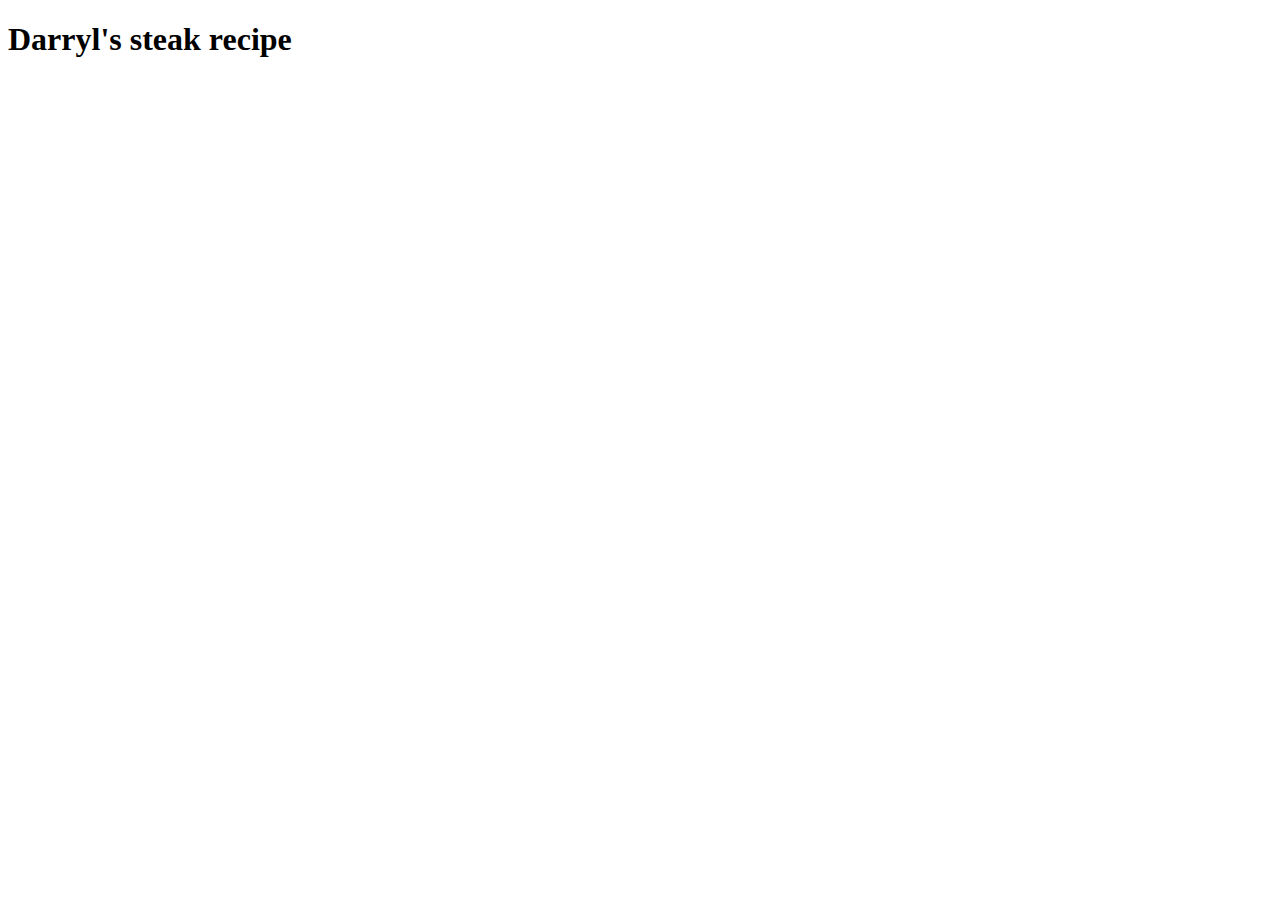
==== recipes/Darryl.html @ 82d58b46 "add recipes/ git" ====
<!DOCTYPE html>
<html lang="en">
<head>
    <meta charset="UTF-8">
    <meta http-equiv="X-UA-Compatible" content="IE=edge">
    <meta name="viewport" content="width=device-width, initial-scale=1.0">
    <title>Darryl's recipe</title>
</head>
<body>
    <H1>Darryl's steak recipe</H1>
</body>
</html>
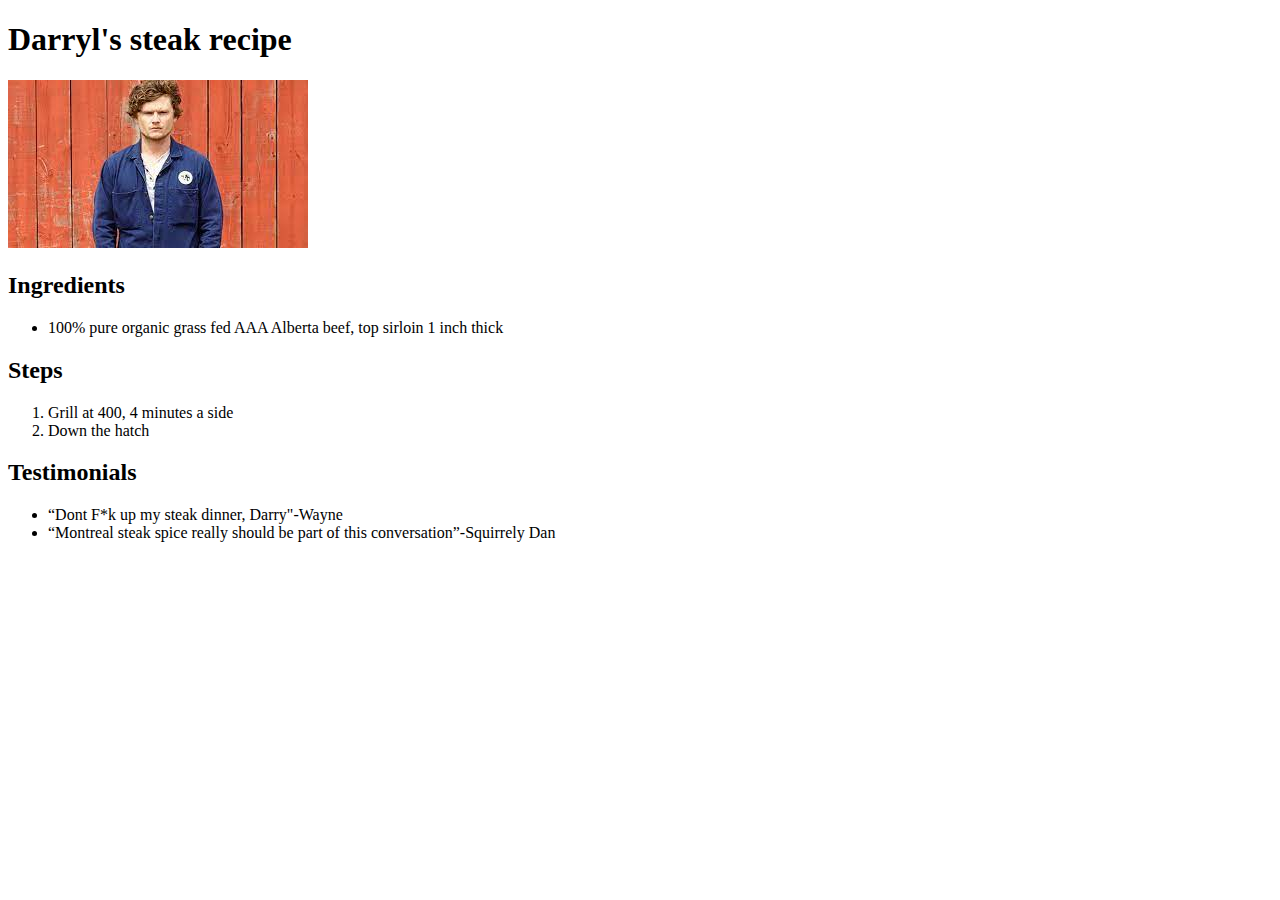
==== commit 85e592a8: "added recipes to both Darryl and Wayne" ====
--- a/recipes/Darryl.html
+++ b/recipes/Darryl.html
@@ -8,5 +8,20 @@
 </head>
 <body>
     <H1>Darryl's steak recipe</H1>
+    <img src="images/images/darryl.jpg" alt="An image of Darryl">
+    <h2>Ingredients</h2>
+    <ul>
+        <li>100% pure organic grass fed AAA Alberta beef, top sirloin 1 inch thick</li>
+    </ul>
+    <h2>Steps</h2>
+      <ol>
+    <li>Grill at 400, 4 minutes a side</li>
+    <li>Down the hatch</li>
+     </ol>
+    <h2>Testimonials</h2>
+     <ul>
+      <li>“Dont F*k up my steak dinner, Darry"-Wayne</li>
+      <li> “Montreal steak spice really should be part of this conversation”-Squirrely Dan</li>
+     </ul>
 </body>
 </html>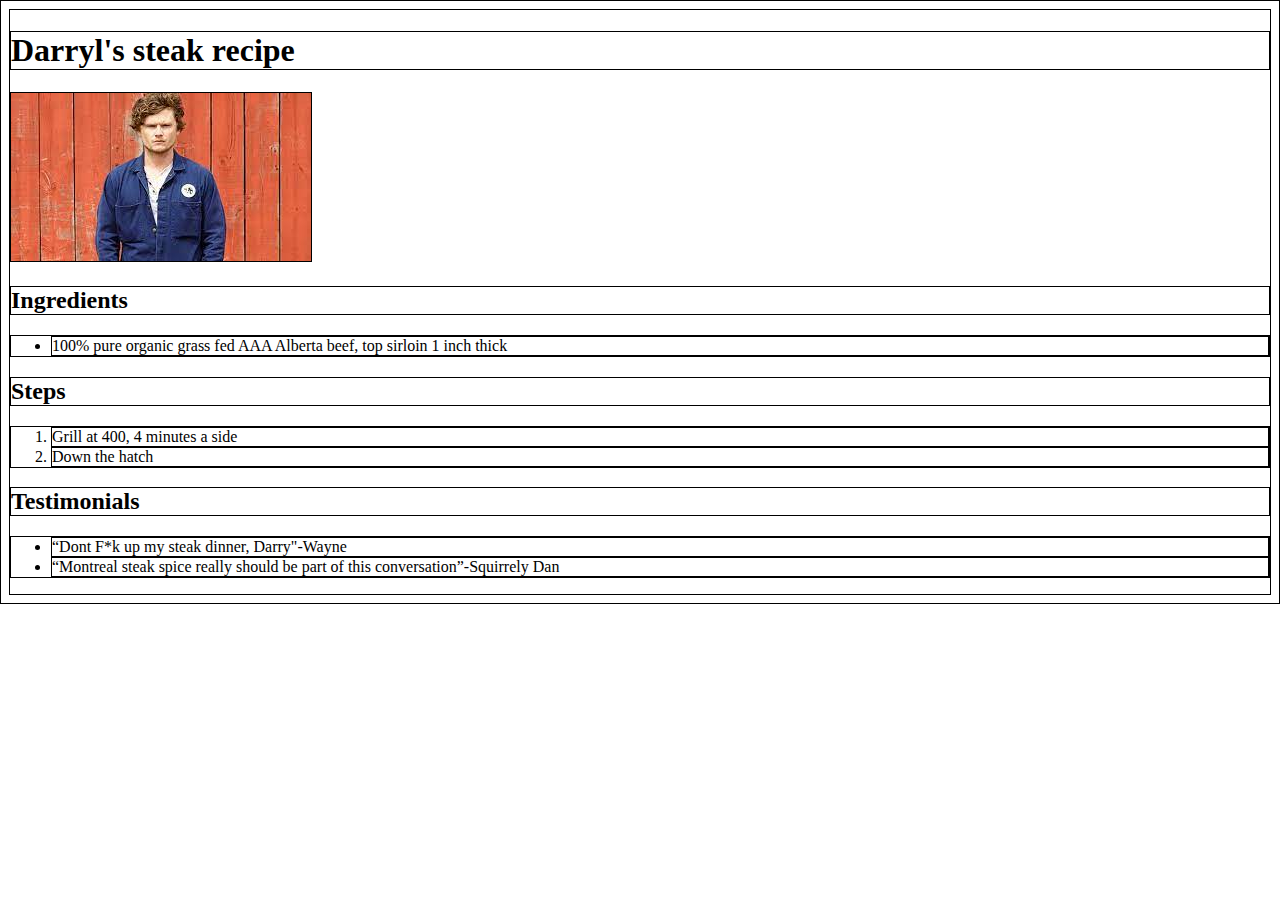
==== commit 9d3af5d9: "debug css" ====
--- a/recipes/Darryl.html
+++ b/recipes/Darryl.html
@@ -5,6 +5,7 @@
     <meta http-equiv="X-UA-Compatible" content="IE=edge">
     <meta name="viewport" content="width=device-width, initial-scale=1.0">
     <title>Darryl's recipe</title>
+    <link rel="stylesheet" href="IF.css">
 </head>
 <body>
     <H1>Darryl's steak recipe</H1>
--- a/recipes/IF.css
+++ b/recipes/IF.css
@@ -0,0 +1,3 @@
+*{
+    border:1px solid black;
+}